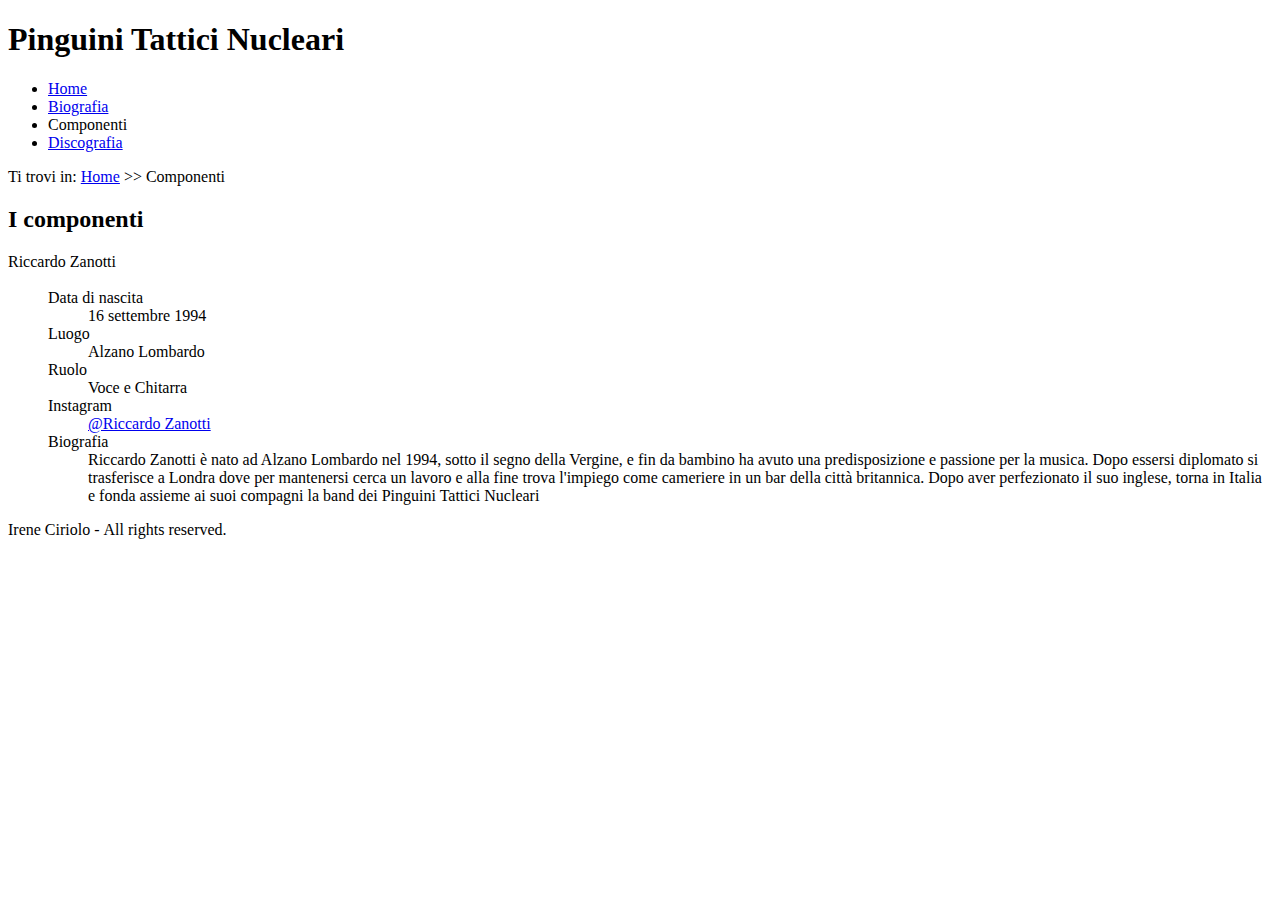
==== componenti.html @ 817429f9 "Add files via upload" ====
<!DOCTYPE html>
<html lang="it">
<head>
    <meta charset="UTF-8">
    <title>Componenti &minus Pinguini Tattici Nucleari</title>
    <meta name="keywords" content="Pinguini Tattici Nucleari, concerti, fake news tour 2024 ">
    <meta name="description" content="Sito ufficiale dei Pinguini Tattici Nucleari, gruppo fondato da Riccardo Zanotti">
</head>
<body>
    <header>
        <h1>Pinguini Tattici Nucleari</h1>
    </header>
    <nav id="menu">
        <ul>
        <li><a href="index.html"><span lang="en">Home</span></a></li> 
        <li><a href="biografia.html">Biografia</a></li>
        <li>Componenti</li>
        <li><a href="discografia.html">Discografia</a></li>
    </ul>
    </nav>
    <nav id="breadcrumb">
        <p>Ti trovi in: <a href="index.html" lang="en">Home</a> &gt;&gt; Componenti</p>
    </nav>
    <main>
        <h2>I componenti</h2>
        <dl id="componenti">
            <dt>Riccardo Zanotti</dt>
            <dd>
                <img src="images/RiccardoZanotti.jpg" alt="">
                <dl class="componente">
                    <dt>Data di nascita</dt>
                    <dd><time datetime="1994-09-16">16 settembre 1994</time></dd>
                    <dt>Luogo</dt>
                    <dd>Alzano Lombardo</dd>
                    <dt>Ruolo</dt>
                    <dd>Voce e Chitarra</dd>
                    <dt>Instagram</dt>
                    <dd><a href="https://www.instagram.com/riccardo_zanotti/">@Riccardo Zanotti</a></dd>
                    <dt>Biografia</dt>
                    <dd>Riccardo Zanotti è nato ad Alzano Lombardo nel 1994, sotto il segno della Vergine, 
                        e fin da bambino ha avuto una predisposizione e passione per la musica. Dopo essersi 
                        diplomato si trasferisce a Londra dove per mantenersi cerca un lavoro e alla fine trova 
                        l'impiego come cameriere in un bar della città britannica. Dopo aver perfezionato il suo 
                        inglese, torna in Italia e fonda assieme ai suoi compagni la <span lang="en"> band </span> dei Pinguini Tattici Nucleari</dd>
                </dl>
            </dd>

        </dl>
    </main>
    </body>

    <footer>
        <p>Irene Ciriolo - <span lang="en"> All rights reserved.</span></p>
    </footer>

    </html>
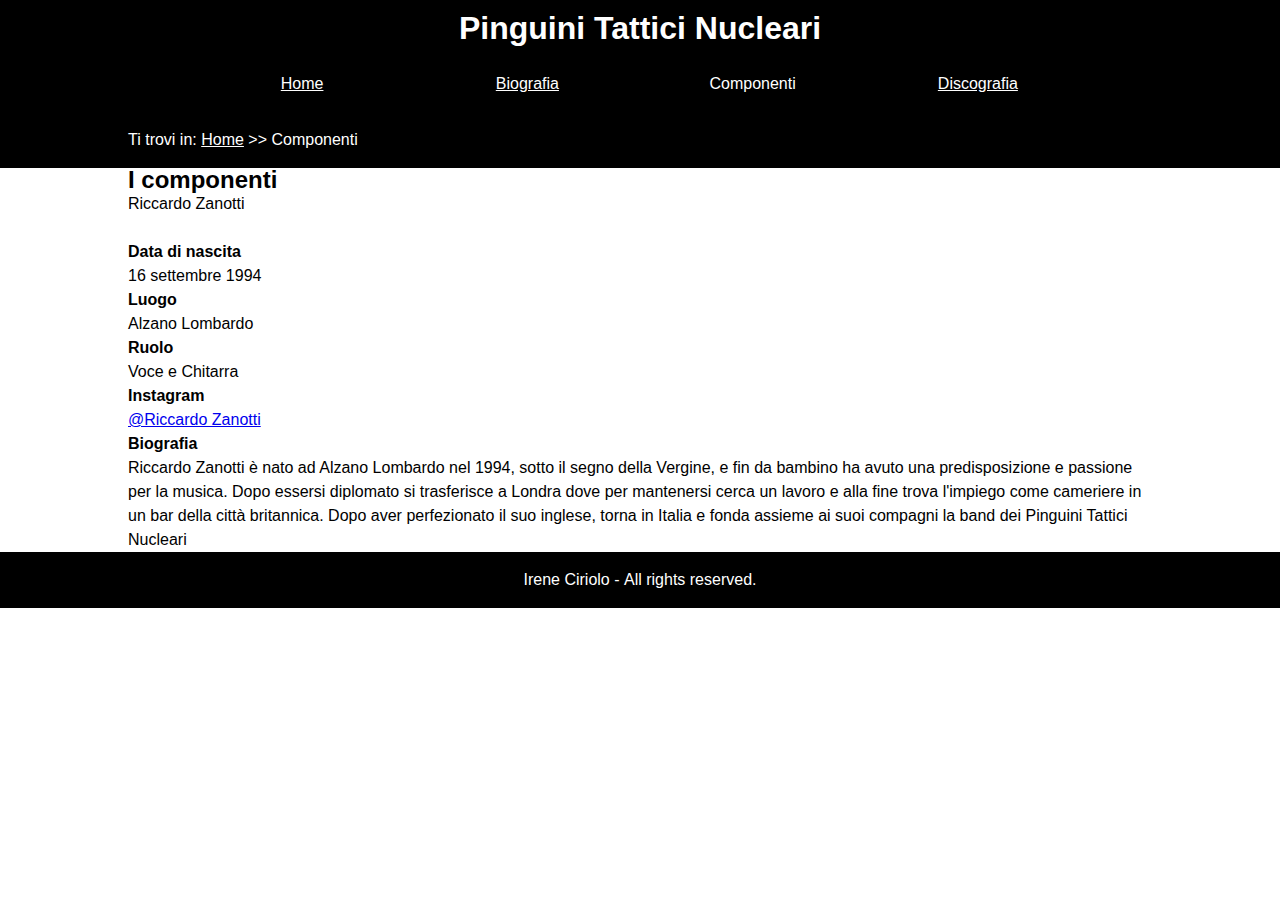
==== commit 150841d1: "Add files via upload" ====
--- a/componenti.html
+++ b/componenti.html
@@ -5,6 +5,7 @@
     <title>Componenti &minus Pinguini Tattici Nucleari</title>
     <meta name="keywords" content="Pinguini Tattici Nucleari, concerti, fake news tour 2024 ">
     <meta name="description" content="Sito ufficiale dei Pinguini Tattici Nucleari, gruppo fondato da Riccardo Zanotti">
+    <link rel="stylesheet" href="style.css">
 </head>
 <body>
     <header>
@@ -28,15 +29,15 @@
             <dd>
                 <img src="images/RiccardoZanotti.jpg" alt="">
                 <dl class="componente">
-                    <dt>Data di nascita</dt>
+                    <dt><strong>Data di nascita</strong></dt>
                     <dd><time datetime="1994-09-16">16 settembre 1994</time></dd>
-                    <dt>Luogo</dt>
+                    <dt><strong>Luogo</strong></dt>
                     <dd>Alzano Lombardo</dd>
-                    <dt>Ruolo</dt>
+                    <dt><strong>Ruolo</strong></dt>
                     <dd>Voce e Chitarra</dd>
-                    <dt>Instagram</dt>
+                    <dt><strong>Instagram</strong></dt>
                     <dd><a href="https://www.instagram.com/riccardo_zanotti/">@Riccardo Zanotti</a></dd>
-                    <dt>Biografia</dt>
+                    <dt><strong>Biografia</strong></dt>
                     <dd>Riccardo Zanotti è nato ad Alzano Lombardo nel 1994, sotto il segno della Vergine, 
                         e fin da bambino ha avuto una predisposizione e passione per la musica. Dopo essersi 
                         diplomato si trasferisce a Londra dove per mantenersi cerca un lavoro e alla fine trova 
--- a/style.css
+++ b/style.css
@@ -0,0 +1,118 @@
+*{
+    margin: 0;
+    padding: 0;
+}
+
+:root{
+    --headerBgColor: black;
+    --headerTextColor: white;
+    --mainBgColor:white;
+    --mainTextColor: black;
+    --footerBgColor: black;
+    --footerTextColor: white;
+    --visitedLinkColor: rgb(230,12,83);
+    --linkColor: white;
+    --flagColor: rgb(218,103,66);
+    --font-body-family: "Roboto Condensed", sans-serif;
+}
+
+html{
+    font-size: 100%; /*adatta il font*/
+    font-family: var(--font-body-family);
+    line-height: 1.5em; /*interlinea*/
+    margin: auto; /*centrare gli elementi*/
+    background-image: url("images/bg.png");
+}
+
+header{
+    background-color: var(--headerBgColor);
+    color: var(--headerTextColor);
+    text-align: center;
+    padding: 1em;
+}
+
+nav{
+    background-color: var(--headerBgColor);
+    color: var(--headerTextColor);
+}
+nav a:link{
+    color: var(--linkColor);
+}
+nav a:visited{
+    color: var(--visitedLinkColor);
+}
+
+
+#menu a:link{
+    color: var(--linkColor);
+}
+#menu a:visited{
+    color: var(--visitedLinkColor);
+}
+#menu {
+    text-align: center;
+}
+#menu ul{
+    margin: auto;
+    padding: 1em;
+    max-width: 1024px;
+    list-style-type: none;
+}
+#menu ul li{
+    display: inline-block;
+    width: 20%;
+    margin: 0 0.5em;
+}
+
+#breadcrumb{
+    padding: 1em;
+}
+#breadcrumb p{
+    max-width: 1024px;
+    margin: auto;
+}
+
+
+
+main{
+    background-color: var(--mainBgColor);
+    color: var(--mainTextColor);
+    margin: auto;
+    width: 80%;
+}
+main.colonne{
+    column-count: 3;
+    width: 90%;
+}
+
+.colonne dl{
+    font-size: 90%;
+    margin: auto;
+}
+main.colonne div dt, main.colonne div dd{
+    display: inline;
+    text-transform: uppercase;
+}
+dd.citta{
+    color: var(--flagColor);
+    font-weight: bold;
+}
+main dl div{
+    padding-top:0.3em;
+    padding-bottom: 0.3em;
+}
+main.colonne time span{
+    font-weight: bold;
+}
+
+#imgIndex{
+    width: 40%;
+}
+
+footer{
+    background-color: var(--footerBgColor);
+    color: var(--footerTextColor);
+    padding: 1.0em;
+    text-align: center;
+    margin-top: auto;
+}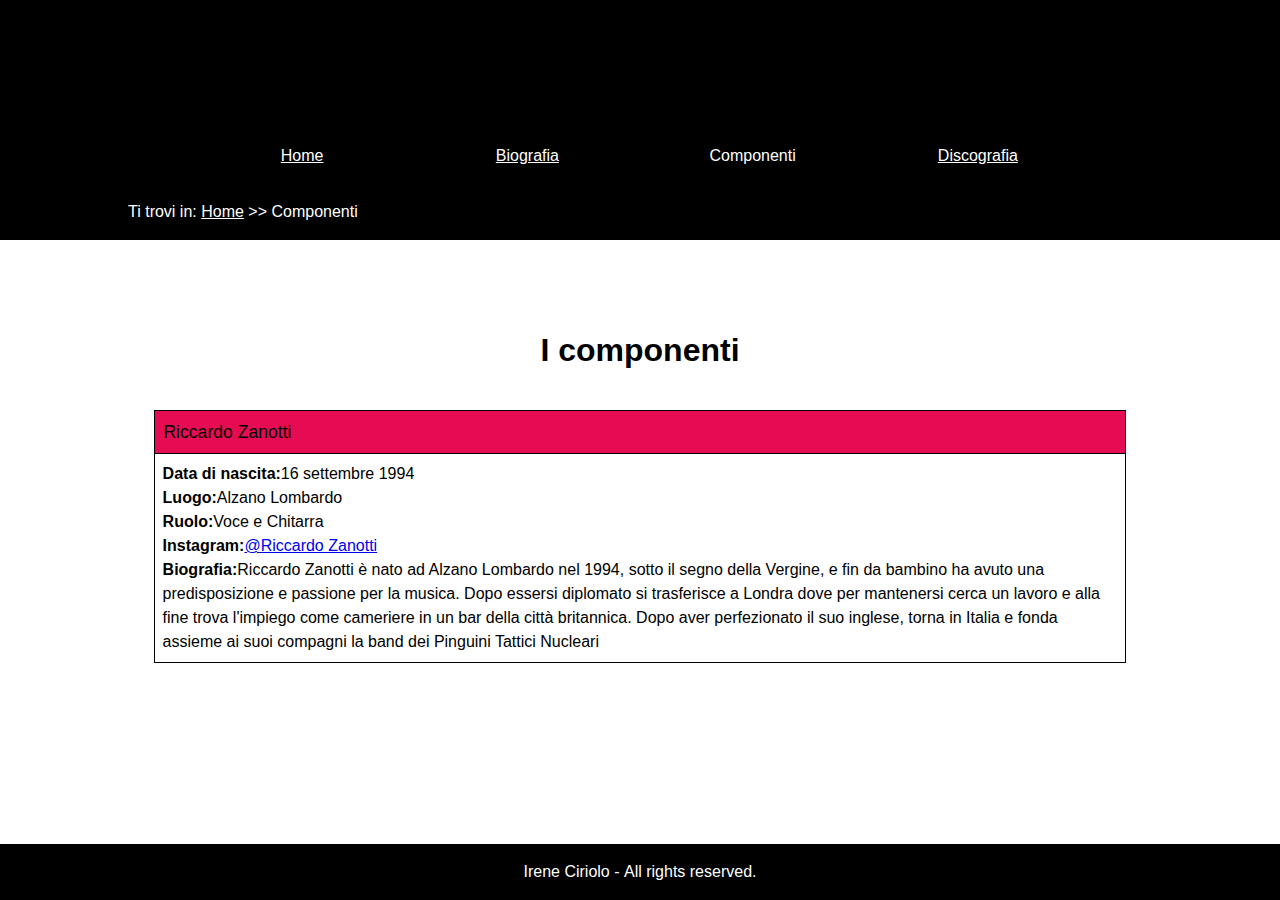
==== commit a344114e: "Add files via upload" ====
--- a/componenti.html
+++ b/componenti.html
@@ -5,7 +5,9 @@
     <title>Componenti &minus Pinguini Tattici Nucleari</title>
     <meta name="keywords" content="Pinguini Tattici Nucleari, concerti, fake news tour 2024 ">
     <meta name="description" content="Sito ufficiale dei Pinguini Tattici Nucleari, gruppo fondato da Riccardo Zanotti">
-    <link rel="stylesheet" href="style.css">
+    <link rel="stylesheet" href="style.css" media="screen">
+    <link rel="stylesheet" href="mini.css" media="screen and (max-width:600px)">
+    <link rel="stylesheet" href="print.css" media="print">
 </head>
 <body>
     <header>
@@ -29,15 +31,15 @@
             <dd>
                 <img src="images/RiccardoZanotti.jpg" alt="">
                 <dl class="componente">
-                    <dt><strong>Data di nascita</strong></dt>
+                    <dt><strong>Data di nascita: </strong></dt>
                     <dd><time datetime="1994-09-16">16 settembre 1994</time></dd>
-                    <dt><strong>Luogo</strong></dt>
+                    <dt><strong>Luogo: </strong></dt>
                     <dd>Alzano Lombardo</dd>
-                    <dt><strong>Ruolo</strong></dt>
+                    <dt><strong>Ruolo: </strong></dt>
                     <dd>Voce e Chitarra</dd>
-                    <dt><strong>Instagram</strong></dt>
+                    <dt><strong>Instagram: </strong></dt>
                     <dd><a href="https://www.instagram.com/riccardo_zanotti/">@Riccardo Zanotti</a></dd>
-                    <dt><strong>Biografia</strong></dt>
+                    <dt><strong>Biografia: </strong></dt>
                     <dd>Riccardo Zanotti è nato ad Alzano Lombardo nel 1994, sotto il segno della Vergine, 
                         e fin da bambino ha avuto una predisposizione e passione per la musica. Dopo essersi 
                         diplomato si trasferisce a Londra dove per mantenersi cerca un lavoro e alla fine trova 
--- a/style.css
+++ b/style.css
@@ -11,6 +11,7 @@
     --footerBgColor: black;
     --footerTextColor: white;
     --visitedLinkColor: rgb(230,12,83);
+    --headtable: rgb(230,12,83);
     --linkColor: white;
     --flagColor: rgb(218,103,66);
     --font-body-family: "Roboto Condensed", sans-serif;
@@ -24,11 +25,27 @@
     background-image: url("images/bg.png");
 }
 
+body{
+    display: flex; /*il testo si adatta verticamente al dispositivo*/
+    flex-direction: column;
+    min-height: 100vh; /*l'altezza minima del testo occupa il 100% del dispositivo*/
+}
+
 header{
     background-color: var(--headerBgColor);
     color: var(--headerTextColor);
     text-align: center;
     padding: 1em;
+}
+
+header h1{
+    text-indent: -999em; /*convenzione*/
+    background-image: url("images/logo.png");
+    background-size: contain;
+    background-repeat: no-repeat;
+    background-position: center;
+    font-size: 4em;
+    line-height: 1.5em;
 }
 
 nav{
@@ -74,6 +91,7 @@
 
 
 
+
 main{
     background-color: var(--mainBgColor);
     color: var(--mainTextColor);
@@ -93,21 +111,39 @@
     display: inline;
     text-transform: uppercase;
 }
+
+.soldout{
+    background-image: url("images/soldout.png");
+    background-size: contain;
+    background-repeat: no-repeat;
+    background-position: center;
+}
+
 dd.citta{
     color: var(--flagColor);
     font-weight: bold;
 }
+
 main dl div{
     padding-top:0.3em;
     padding-bottom: 0.3em;
 }
+
 main.colonne time span{
     font-weight: bold;
 }
 
 #imgIndex{
-    width: 40%;
-}
+    width: 90%;
+}
+
+main h2{
+    text-align: center;
+    margin: 1em;
+    font-size: 2em;
+}
+
+
 
 footer{
     background-color: var(--footerBgColor);
@@ -115,4 +151,72 @@
     padding: 1.0em;
     text-align: center;
     margin-top: auto;
+}
+
+/***
+COMPONENTI
+***/
+#componenti{
+    margin: auto;
+    width: 95%;
+    max-width: 1024px;
+    padding-top: 1em;
+    padding-bottom: 2em;
+}
+
+#componenti>dt{
+    background-color: var(--headtable);
+    color: var(--mainTextColor);
+    border: 1px solid black;
+    padding: 0.5em;
+    font-size: 1.1em;
+}
+
+#componenti>dd{
+    background-color: var(--mainBgColor);
+    border: 1px solid black;
+    border-top: none;
+    padding: 0.5em;
+    margin-bottom: 1em;
+}
+
+#componenti>dd img{
+    width: 15%;
+    float: left;
+    margin-right: 1em;
+}
+
+.componente dt{
+    float: left;
+    font-weight: bold;
+}
+
+/****
+TABELLA
+****/
+main table{
+    margin: auto;
+    width: 95%;
+    border-collapse: collapse;
+}
+
+td, th{
+    border: 1px solid black;
+}
+
+th,td{
+    padding: 0.5em;
+}
+
+th{
+    font-weight: normal;
+}
+
+th time span{
+    font-weight: bold;
+}
+
+thead{
+    background-color: var(--flagColor);
+    color: var(--headerTextColor);
 }--- a/mini.css
+++ b/mini.css
@@ -0,0 +1,58 @@
+header h1{
+    font-size: 2em;
+    line-height: 1em;
+}
+
+#menu ul{
+    width: 95%;
+}
+#menu ul li{
+    display: block;
+    margin: auto;
+    width: 100%;
+    font-size: 1.6em;
+    padding-top: 0.5em;
+    padding-bottom: 0.5em;
+}
+
+#breadcrumb p{
+    font-size: 1.5em;
+}
+
+main.colonne{
+    column-width: 300px;
+}
+#imgIndex{
+    display: none;
+}
+
+#componenti{
+    width: 98%;
+}
+
+thead{
+    display: none;
+}
+
+tr, th, td{
+    display: block;
+}
+
+th{
+    background-color: var(--flagColor);
+    color: var(--headerTextColor);
+    border-bottom: 1px solid black;
+}
+
+th[data-title]:before{
+    content: attr(data-title) ":\00A0";
+    font-weight: bold;
+}
+
+tr{
+    border: 1px solid black;
+}
+
+.soldout{
+    background-image: none;
+}--- a/print.css
+++ b/print.css
@@ -0,0 +1,78 @@
+*{
+    padding: 0;
+    margin: 0;
+}
+
+html{
+    font-size: 12pt; /*adatta il font*/
+    font-family: "Times New Roman", serif;
+    line-height: 1.5em; /*interlinea: a 1.5 la pagina diventa piu' accessibile, ma a 1 si spreca meno carta*/
+    margin: auto; /*centrare gli elementi*/
+}
+
+header{
+    text-align: left;
+    padding: 1em 0 1em 0;
+    margin-top: 0.5em;
+    margin-bottom: 0.5em;
+}
+
+header h1{
+    content: url("images/logo.png");
+    width: 4cm;
+    filter: invert(100%); /*inverte i colori nell'header, in modo che non ci sia la scritta bianca su sfondo nero*/
+    margin: auto;
+}
+
+#menu{
+    display: none; /*inutile stampare il menu*/
+}
+
+#breadcrumb{
+    padding: 0.5em 0 0.5em 0;
+    margin-top: 0.5em;
+    border-top: 1px solid #ddd;
+    border-bottom: 1px solid #ddd;
+    font-weight: bold;
+}
+
+#imgIndex{
+    float: left;
+    width: 20%;
+}
+
+main.colonne dl{
+    margin-left: 22%;
+}
+main.colonne div dt, main.colonne div dd{
+    display: inline;
+} 
+
+main.colonne div dt{
+    font-weight: bold;
+}
+
+main.colonne div > :not(:last-child)::after{
+    content: "-";
+    /*aggiunge il trattino dopo le parole tranne l'ultima (alla fine non serve)*/
+}
+main.colonne div:not(.soldout)::after{
+    content: "Biglietti disponibili";
+}
+main.colonne div.soldout::after{
+    content: "Biglietti non disponibili";
+}
+
+#componenti{
+    width: 95%;
+    margin: auto;
+}
+
+footer{
+    text-align: center;
+    font-size: 10pt;
+    font-style: italic;
+    padding: 1.3em 0.5em 0.5em;
+    border-top: 1px solid #ddd;
+}
+
